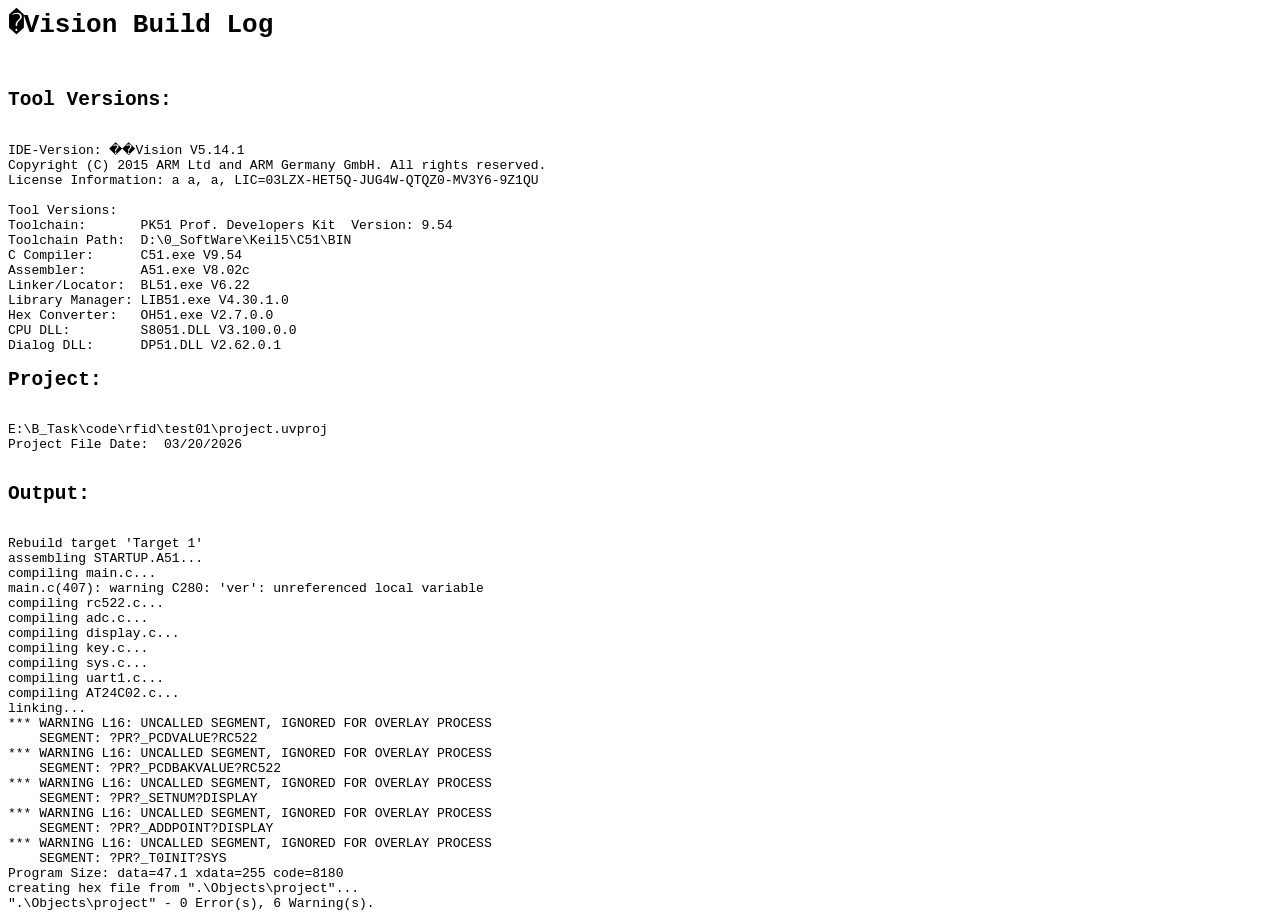
==== test01/Objects/project.build_log.htm @ 1e692e4f "update: 没上传的部分" ====
<html>
<body>
<pre>
<h1>�Vision Build Log</h1>
<h2>Tool Versions:</h2>
IDE-Version: ��Vision V5.14.1
Copyright (C) 2015 ARM Ltd and ARM Germany GmbH. All rights reserved.
License Information: a a, a, LIC=03LZX-HET5Q-JUG4W-QTQZ0-MV3Y6-9Z1QU
 
Tool Versions:
Toolchain:       PK51 Prof. Developers Kit  Version: 9.54
Toolchain Path:  D:\0_SoftWare\Keil5\C51\BIN
C Compiler:      C51.exe V9.54
Assembler:       A51.exe V8.02c
Linker/Locator:  BL51.exe V6.22
Library Manager: LIB51.exe V4.30.1.0
Hex Converter:   OH51.exe V2.7.0.0
CPU DLL:         S8051.DLL V3.100.0.0
Dialog DLL:      DP51.DLL V2.62.0.1 
<h2>Project:</h2>
E:\B_Task\code\rfid\test01\project.uvproj
Project File Date:  03/20/2026

<h2>Output:</h2>
Rebuild target 'Target 1'
assembling STARTUP.A51...
compiling main.c...
main.c(407): warning C280: 'ver': unreferenced local variable
compiling rc522.c...
compiling adc.c...
compiling display.c...
compiling key.c...
compiling sys.c...
compiling uart1.c...
compiling AT24C02.c...
linking...
*** WARNING L16: UNCALLED SEGMENT, IGNORED FOR OVERLAY PROCESS
    SEGMENT: ?PR?_PCDVALUE?RC522
*** WARNING L16: UNCALLED SEGMENT, IGNORED FOR OVERLAY PROCESS
    SEGMENT: ?PR?_PCDBAKVALUE?RC522
*** WARNING L16: UNCALLED SEGMENT, IGNORED FOR OVERLAY PROCESS
    SEGMENT: ?PR?_SETNUM?DISPLAY
*** WARNING L16: UNCALLED SEGMENT, IGNORED FOR OVERLAY PROCESS
    SEGMENT: ?PR?_ADDPOINT?DISPLAY
*** WARNING L16: UNCALLED SEGMENT, IGNORED FOR OVERLAY PROCESS
    SEGMENT: ?PR?_T0INIT?SYS
Program Size: data=47.1 xdata=255 code=8180
creating hex file from ".\Objects\project"...
".\Objects\project" - 0 Error(s), 6 Warning(s).
</pre>
</body>
</html>
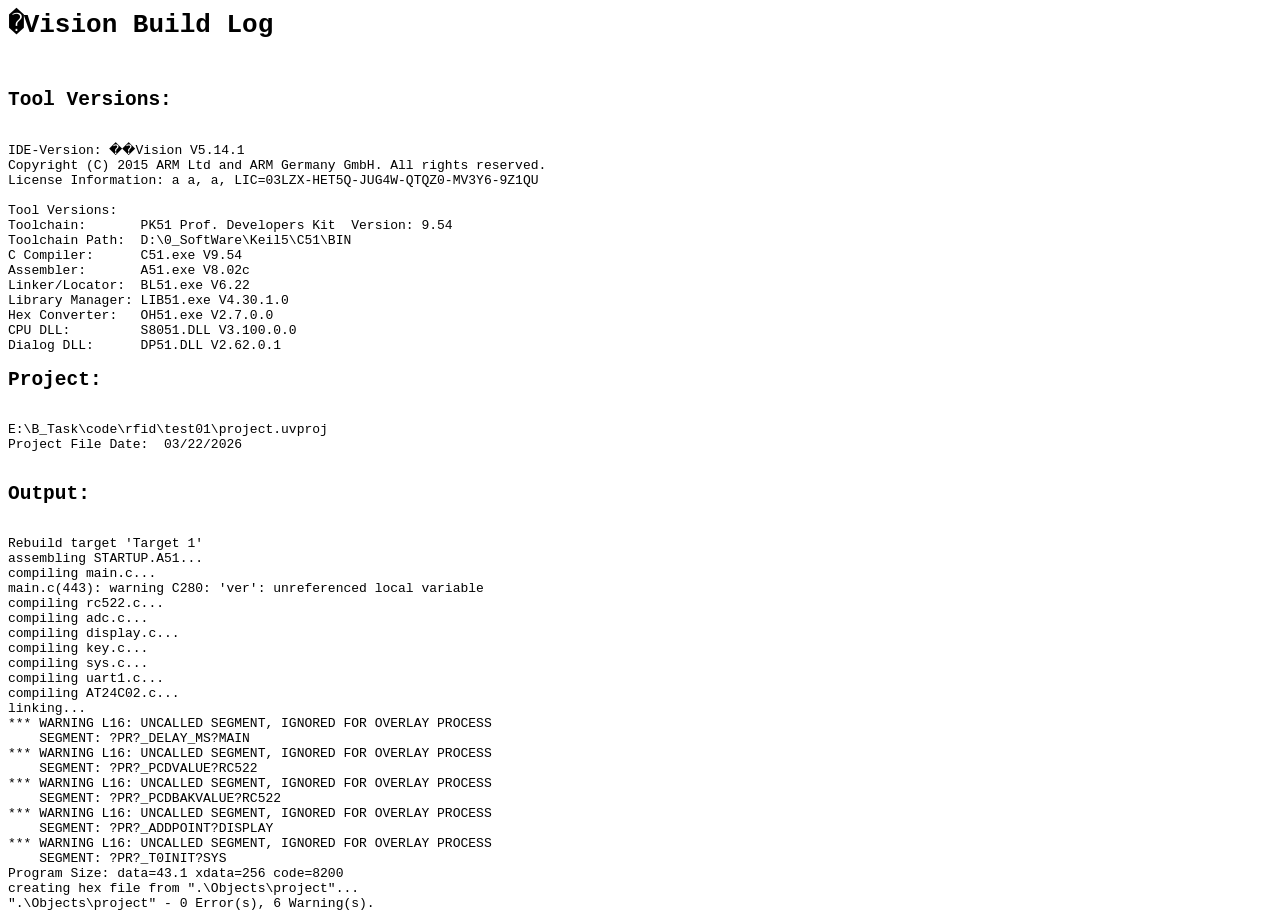
==== commit 2234bec4: "update structure of sensor-layer, it will extend in the next update." ====
--- a/test01/Objects/project.build_log.htm
+++ b/test01/Objects/project.build_log.htm
@@ -19,13 +19,13 @@
 Dialog DLL:      DP51.DLL V2.62.0.1 
 <h2>Project:</h2>
 E:\B_Task\code\rfid\test01\project.uvproj
-Project File Date:  03/20/2026
+Project File Date:  03/22/2026
 
 <h2>Output:</h2>
 Rebuild target 'Target 1'
 assembling STARTUP.A51...
 compiling main.c...
-main.c(407): warning C280: 'ver': unreferenced local variable
+main.c(443): warning C280: 'ver': unreferenced local variable
 compiling rc522.c...
 compiling adc.c...
 compiling display.c...
@@ -35,16 +35,16 @@
 compiling AT24C02.c...
 linking...
 *** WARNING L16: UNCALLED SEGMENT, IGNORED FOR OVERLAY PROCESS
+    SEGMENT: ?PR?_DELAY_MS?MAIN
+*** WARNING L16: UNCALLED SEGMENT, IGNORED FOR OVERLAY PROCESS
     SEGMENT: ?PR?_PCDVALUE?RC522
 *** WARNING L16: UNCALLED SEGMENT, IGNORED FOR OVERLAY PROCESS
     SEGMENT: ?PR?_PCDBAKVALUE?RC522
 *** WARNING L16: UNCALLED SEGMENT, IGNORED FOR OVERLAY PROCESS
-    SEGMENT: ?PR?_SETNUM?DISPLAY
-*** WARNING L16: UNCALLED SEGMENT, IGNORED FOR OVERLAY PROCESS
     SEGMENT: ?PR?_ADDPOINT?DISPLAY
 *** WARNING L16: UNCALLED SEGMENT, IGNORED FOR OVERLAY PROCESS
     SEGMENT: ?PR?_T0INIT?SYS
-Program Size: data=47.1 xdata=255 code=8180
+Program Size: data=43.1 xdata=256 code=8200
 creating hex file from ".\Objects\project"...
 ".\Objects\project" - 0 Error(s), 6 Warning(s).
 </pre>
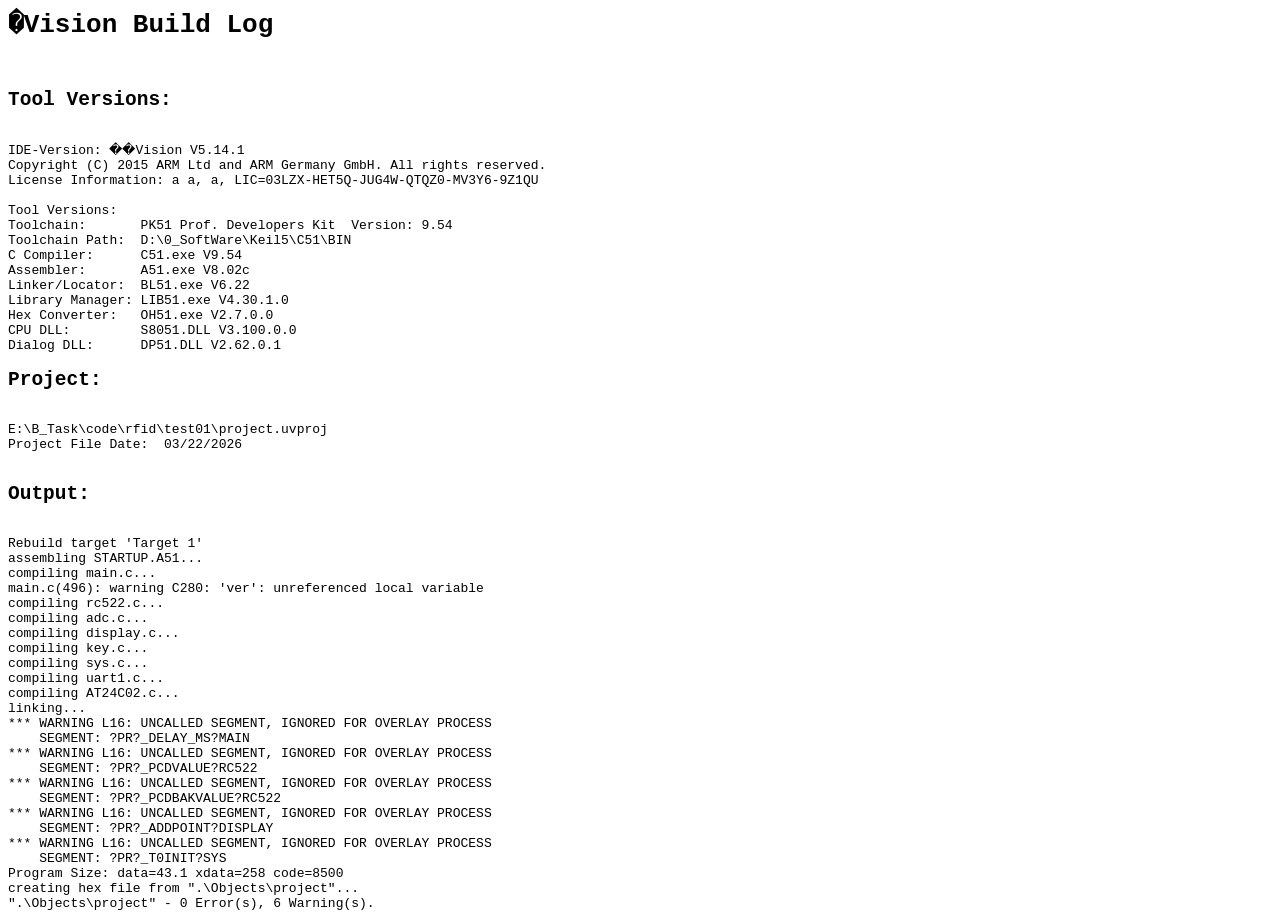
==== commit 35ca1387: "update: 更新MODE2 检测模式，目前存在闪烁问题，原因在于当前read_uid函数需要较长时间阻塞，后续需要修复" ====
--- a/test01/Objects/project.build_log.htm
+++ b/test01/Objects/project.build_log.htm
@@ -25,7 +25,7 @@
 Rebuild target 'Target 1'
 assembling STARTUP.A51...
 compiling main.c...
-main.c(443): warning C280: 'ver': unreferenced local variable
+main.c(496): warning C280: 'ver': unreferenced local variable
 compiling rc522.c...
 compiling adc.c...
 compiling display.c...
@@ -44,7 +44,7 @@
     SEGMENT: ?PR?_ADDPOINT?DISPLAY
 *** WARNING L16: UNCALLED SEGMENT, IGNORED FOR OVERLAY PROCESS
     SEGMENT: ?PR?_T0INIT?SYS
-Program Size: data=43.1 xdata=256 code=8200
+Program Size: data=43.1 xdata=258 code=8500
 creating hex file from ".\Objects\project"...
 ".\Objects\project" - 0 Error(s), 6 Warning(s).
 </pre>
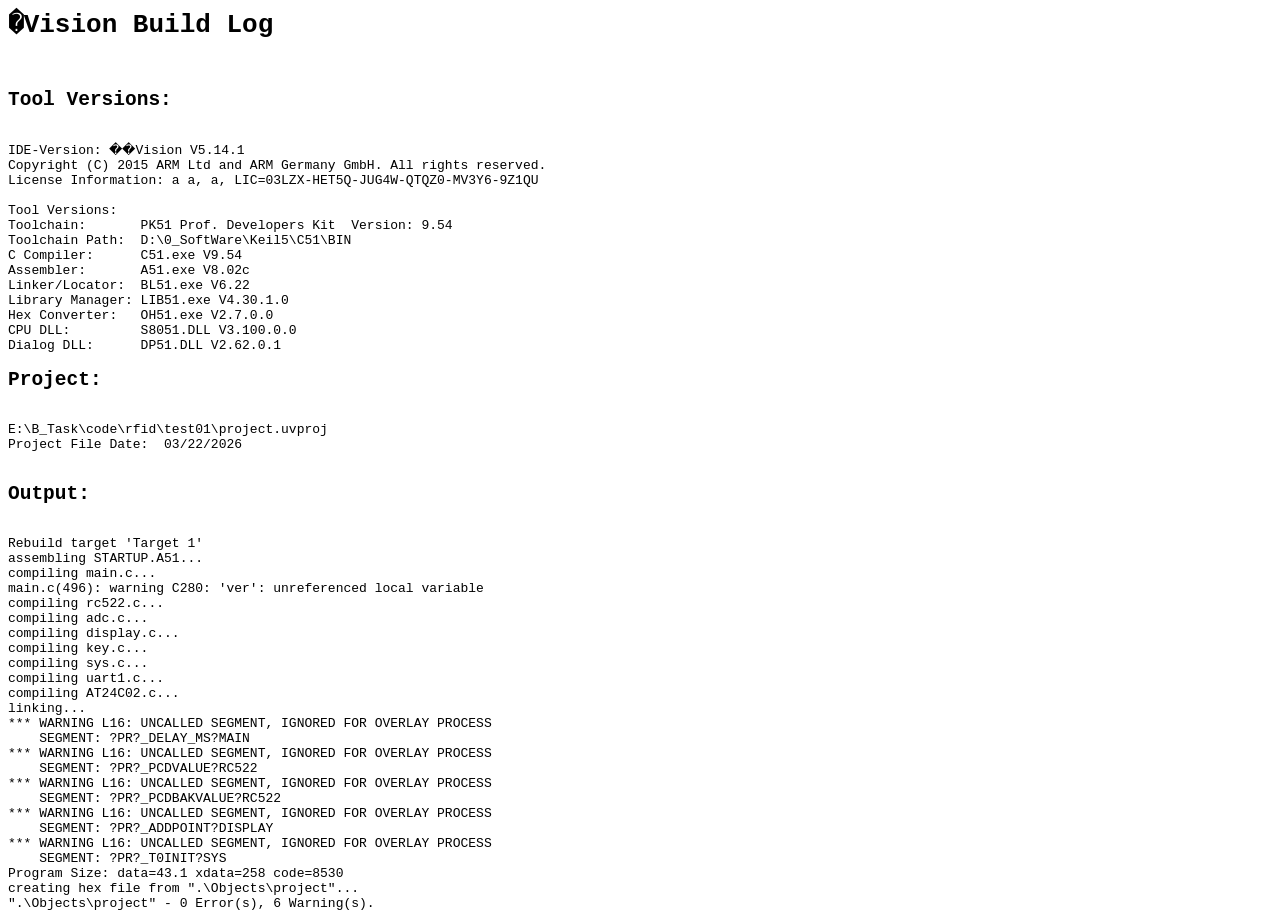
==== commit a2e60c08: "fix: 修复闪烁问题，将显示驱动函数放在了timer0的中断中" ====
--- a/test01/Objects/project.build_log.htm
+++ b/test01/Objects/project.build_log.htm
@@ -44,7 +44,7 @@
     SEGMENT: ?PR?_ADDPOINT?DISPLAY
 *** WARNING L16: UNCALLED SEGMENT, IGNORED FOR OVERLAY PROCESS
     SEGMENT: ?PR?_T0INIT?SYS
-Program Size: data=43.1 xdata=258 code=8500
+Program Size: data=43.1 xdata=258 code=8530
 creating hex file from ".\Objects\project"...
 ".\Objects\project" - 0 Error(s), 6 Warning(s).
 </pre>
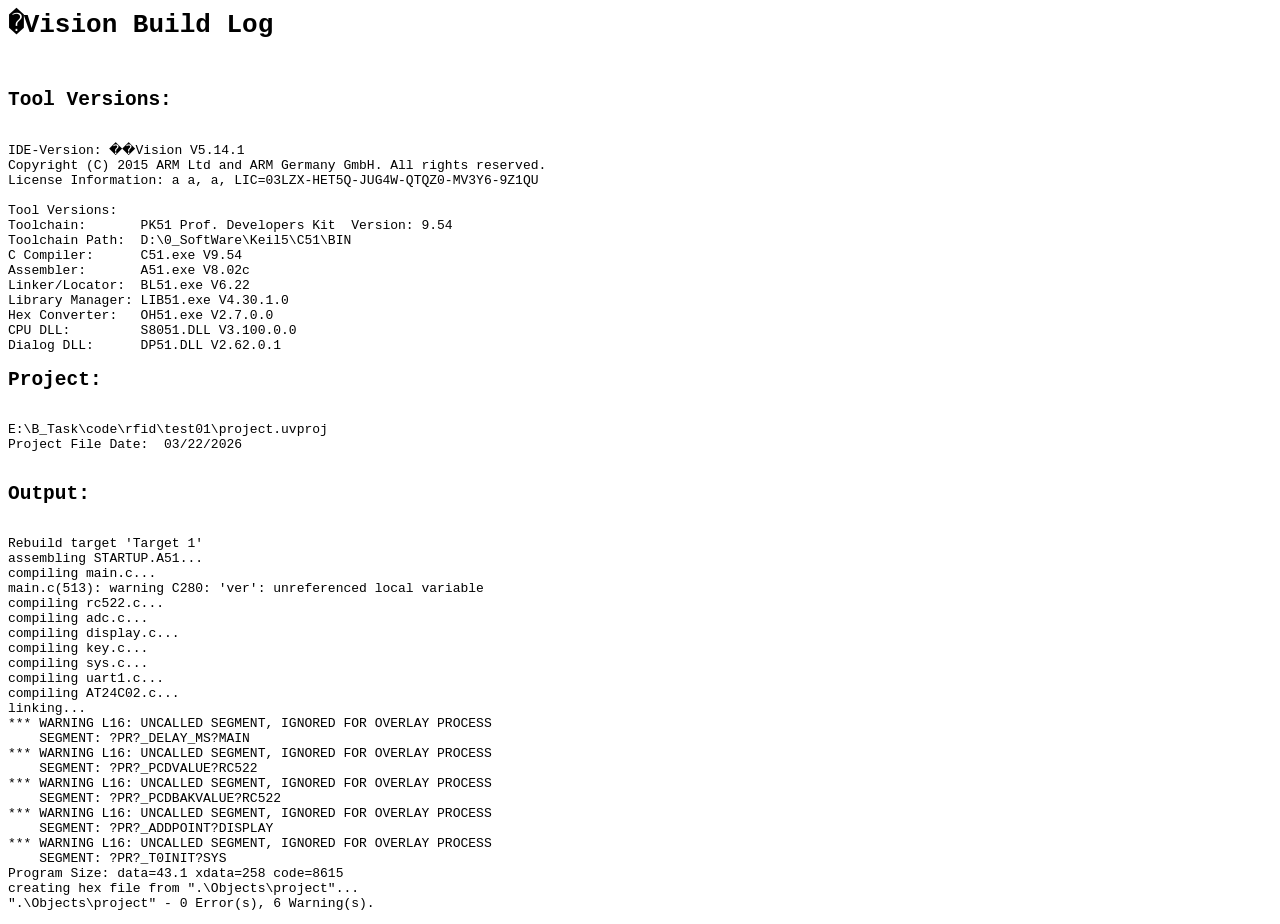
==== commit aa4d6bf8: "增加感知层设备序列号响应，网络层与应用层实现通信，现在应用层可以获得感知层数据并显示" ====
--- a/test01/Objects/project.build_log.htm
+++ b/test01/Objects/project.build_log.htm
@@ -25,7 +25,7 @@
 Rebuild target 'Target 1'
 assembling STARTUP.A51...
 compiling main.c...
-main.c(496): warning C280: 'ver': unreferenced local variable
+main.c(513): warning C280: 'ver': unreferenced local variable
 compiling rc522.c...
 compiling adc.c...
 compiling display.c...
@@ -44,7 +44,7 @@
     SEGMENT: ?PR?_ADDPOINT?DISPLAY
 *** WARNING L16: UNCALLED SEGMENT, IGNORED FOR OVERLAY PROCESS
     SEGMENT: ?PR?_T0INIT?SYS
-Program Size: data=43.1 xdata=258 code=8530
+Program Size: data=43.1 xdata=258 code=8615
 creating hex file from ".\Objects\project"...
 ".\Objects\project" - 0 Error(s), 6 Warning(s).
 </pre>
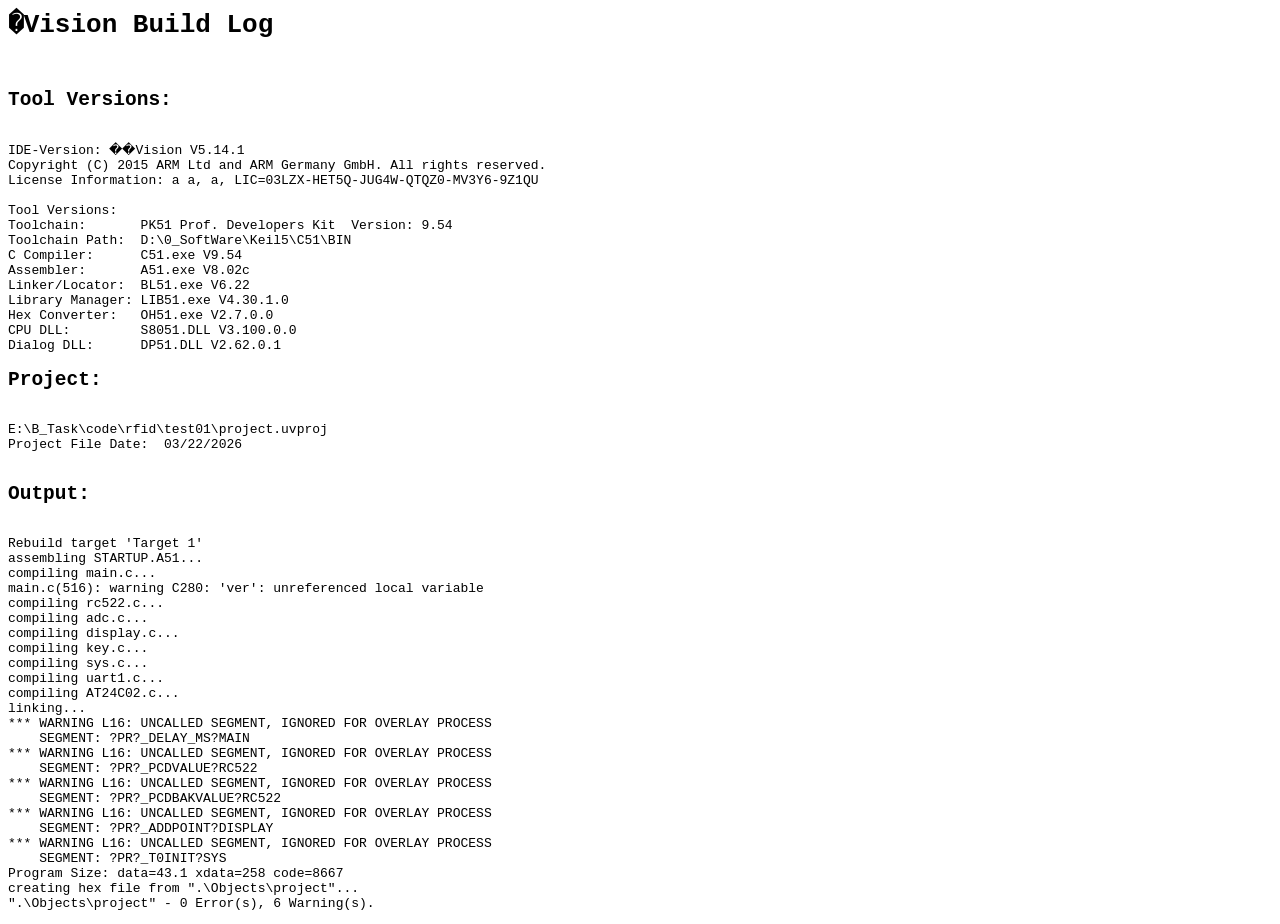
==== commit 4e21a743: "update: 增加感知层在MODE0下接收串口数据帧后回显功能（需24字节）" ====
--- a/test01/Objects/project.build_log.htm
+++ b/test01/Objects/project.build_log.htm
@@ -25,7 +25,7 @@
 Rebuild target 'Target 1'
 assembling STARTUP.A51...
 compiling main.c...
-main.c(513): warning C280: 'ver': unreferenced local variable
+main.c(516): warning C280: 'ver': unreferenced local variable
 compiling rc522.c...
 compiling adc.c...
 compiling display.c...
@@ -44,7 +44,7 @@
     SEGMENT: ?PR?_ADDPOINT?DISPLAY
 *** WARNING L16: UNCALLED SEGMENT, IGNORED FOR OVERLAY PROCESS
     SEGMENT: ?PR?_T0INIT?SYS
-Program Size: data=43.1 xdata=258 code=8615
+Program Size: data=43.1 xdata=258 code=8667
 creating hex file from ".\Objects\project"...
 ".\Objects\project" - 0 Error(s), 6 Warning(s).
 </pre>
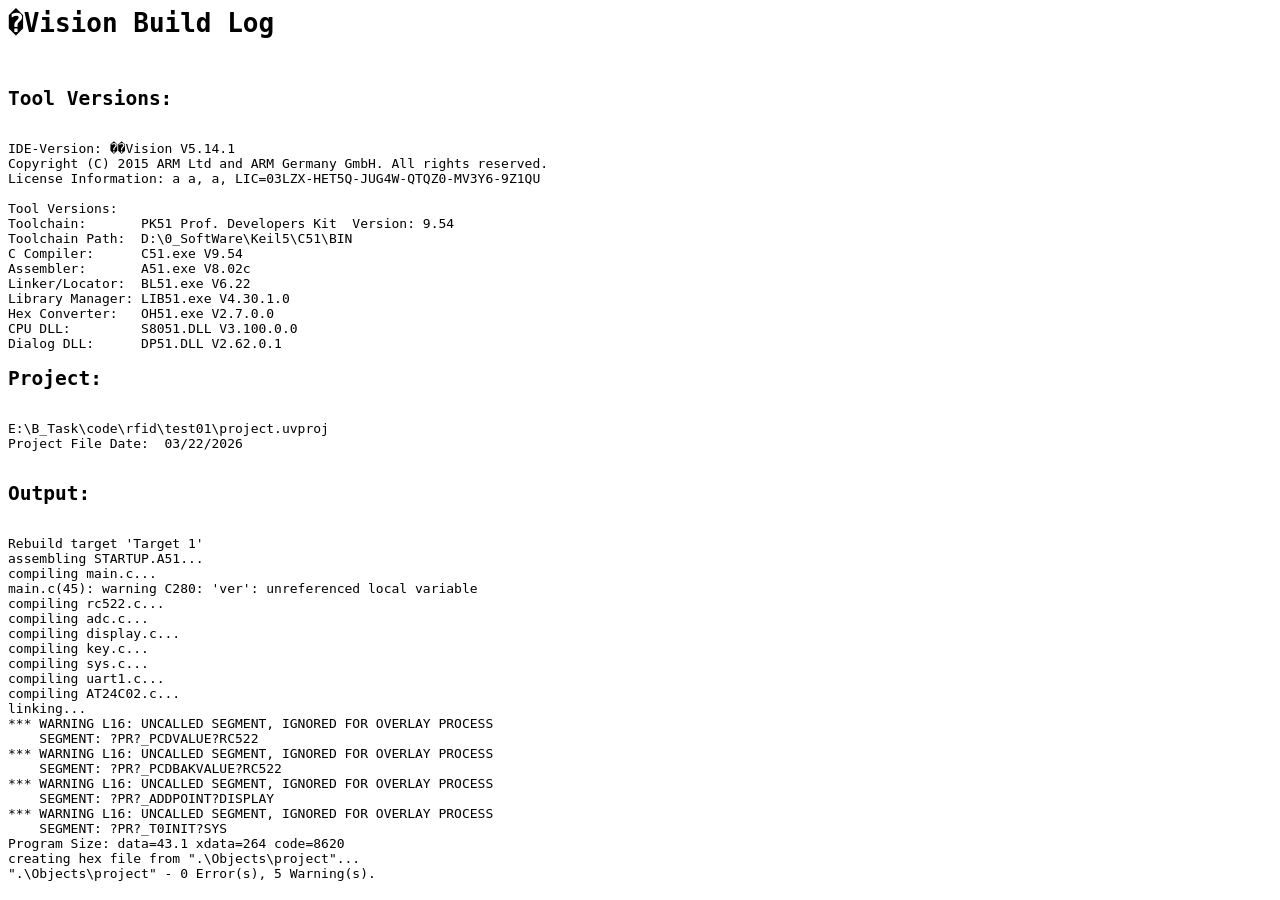
==== commit ade08f92: "update: 调整感知层main.c代码逻辑，减少EEPROM读取次数" ====
--- a/test01/Objects/project.build_log.htm
+++ b/test01/Objects/project.build_log.htm
@@ -25,7 +25,7 @@
 Rebuild target 'Target 1'
 assembling STARTUP.A51...
 compiling main.c...
-main.c(516): warning C280: 'ver': unreferenced local variable
+main.c(45): warning C280: 'ver': unreferenced local variable
 compiling rc522.c...
 compiling adc.c...
 compiling display.c...
@@ -35,8 +35,6 @@
 compiling AT24C02.c...
 linking...
 *** WARNING L16: UNCALLED SEGMENT, IGNORED FOR OVERLAY PROCESS
-    SEGMENT: ?PR?_DELAY_MS?MAIN
-*** WARNING L16: UNCALLED SEGMENT, IGNORED FOR OVERLAY PROCESS
     SEGMENT: ?PR?_PCDVALUE?RC522
 *** WARNING L16: UNCALLED SEGMENT, IGNORED FOR OVERLAY PROCESS
     SEGMENT: ?PR?_PCDBAKVALUE?RC522
@@ -44,9 +42,9 @@
     SEGMENT: ?PR?_ADDPOINT?DISPLAY
 *** WARNING L16: UNCALLED SEGMENT, IGNORED FOR OVERLAY PROCESS
     SEGMENT: ?PR?_T0INIT?SYS
-Program Size: data=43.1 xdata=258 code=8667
+Program Size: data=43.1 xdata=264 code=8620
 creating hex file from ".\Objects\project"...
-".\Objects\project" - 0 Error(s), 6 Warning(s).
+".\Objects\project" - 0 Error(s), 5 Warning(s).
 </pre>
 </body>
 </html>
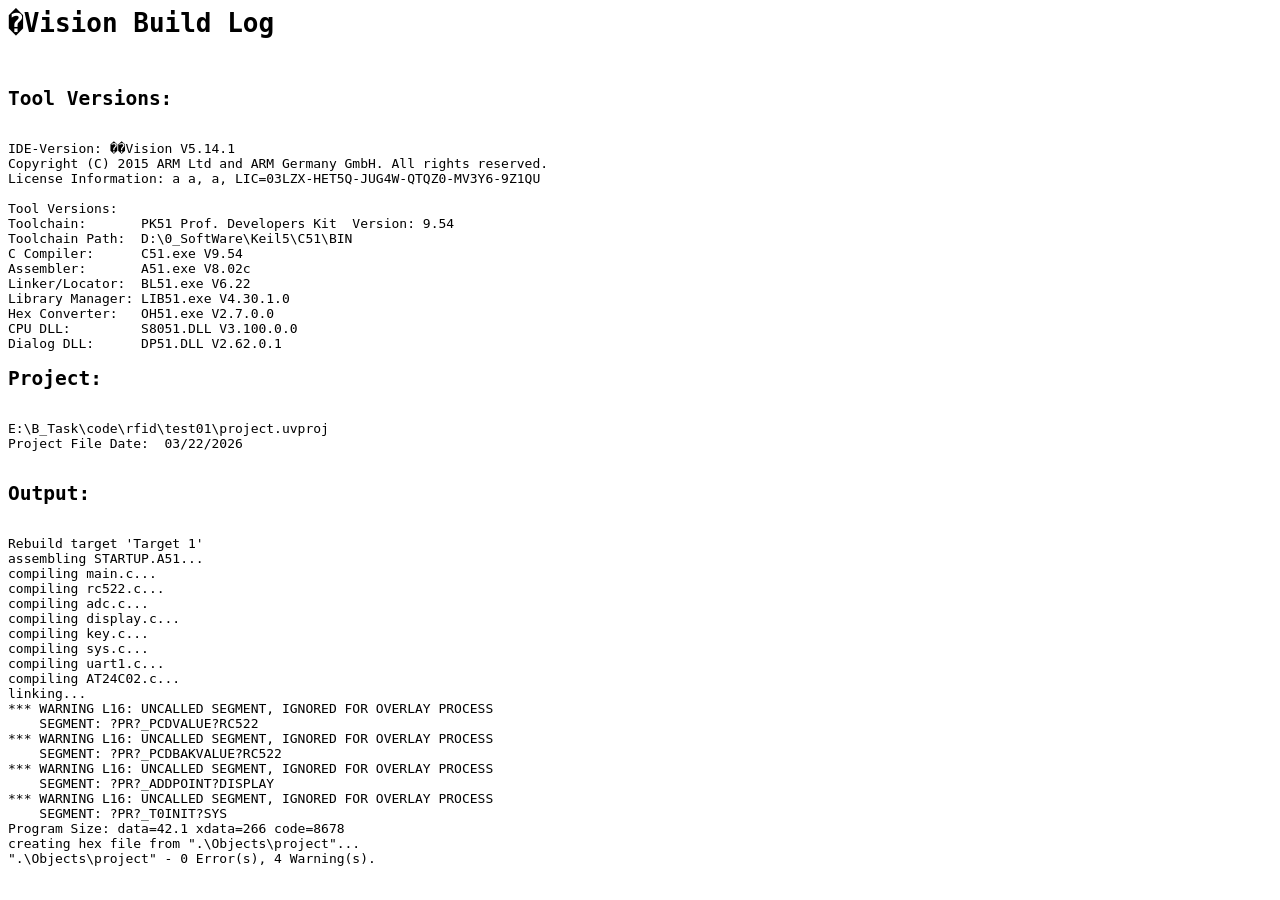
==== commit 51c56b4e: "fix: 修复传感器数据提交时不检查序列号的问题；取消感知层MODE0模式下回显数据，MODE0依然接收网络层的指令" ====
--- a/test01/Objects/project.build_log.htm
+++ b/test01/Objects/project.build_log.htm
@@ -25,7 +25,6 @@
 Rebuild target 'Target 1'
 assembling STARTUP.A51...
 compiling main.c...
-main.c(45): warning C280: 'ver': unreferenced local variable
 compiling rc522.c...
 compiling adc.c...
 compiling display.c...
@@ -42,9 +41,9 @@
     SEGMENT: ?PR?_ADDPOINT?DISPLAY
 *** WARNING L16: UNCALLED SEGMENT, IGNORED FOR OVERLAY PROCESS
     SEGMENT: ?PR?_T0INIT?SYS
-Program Size: data=43.1 xdata=264 code=8620
+Program Size: data=42.1 xdata=266 code=8678
 creating hex file from ".\Objects\project"...
-".\Objects\project" - 0 Error(s), 5 Warning(s).
+".\Objects\project" - 0 Error(s), 4 Warning(s).
 </pre>
 </body>
 </html>
